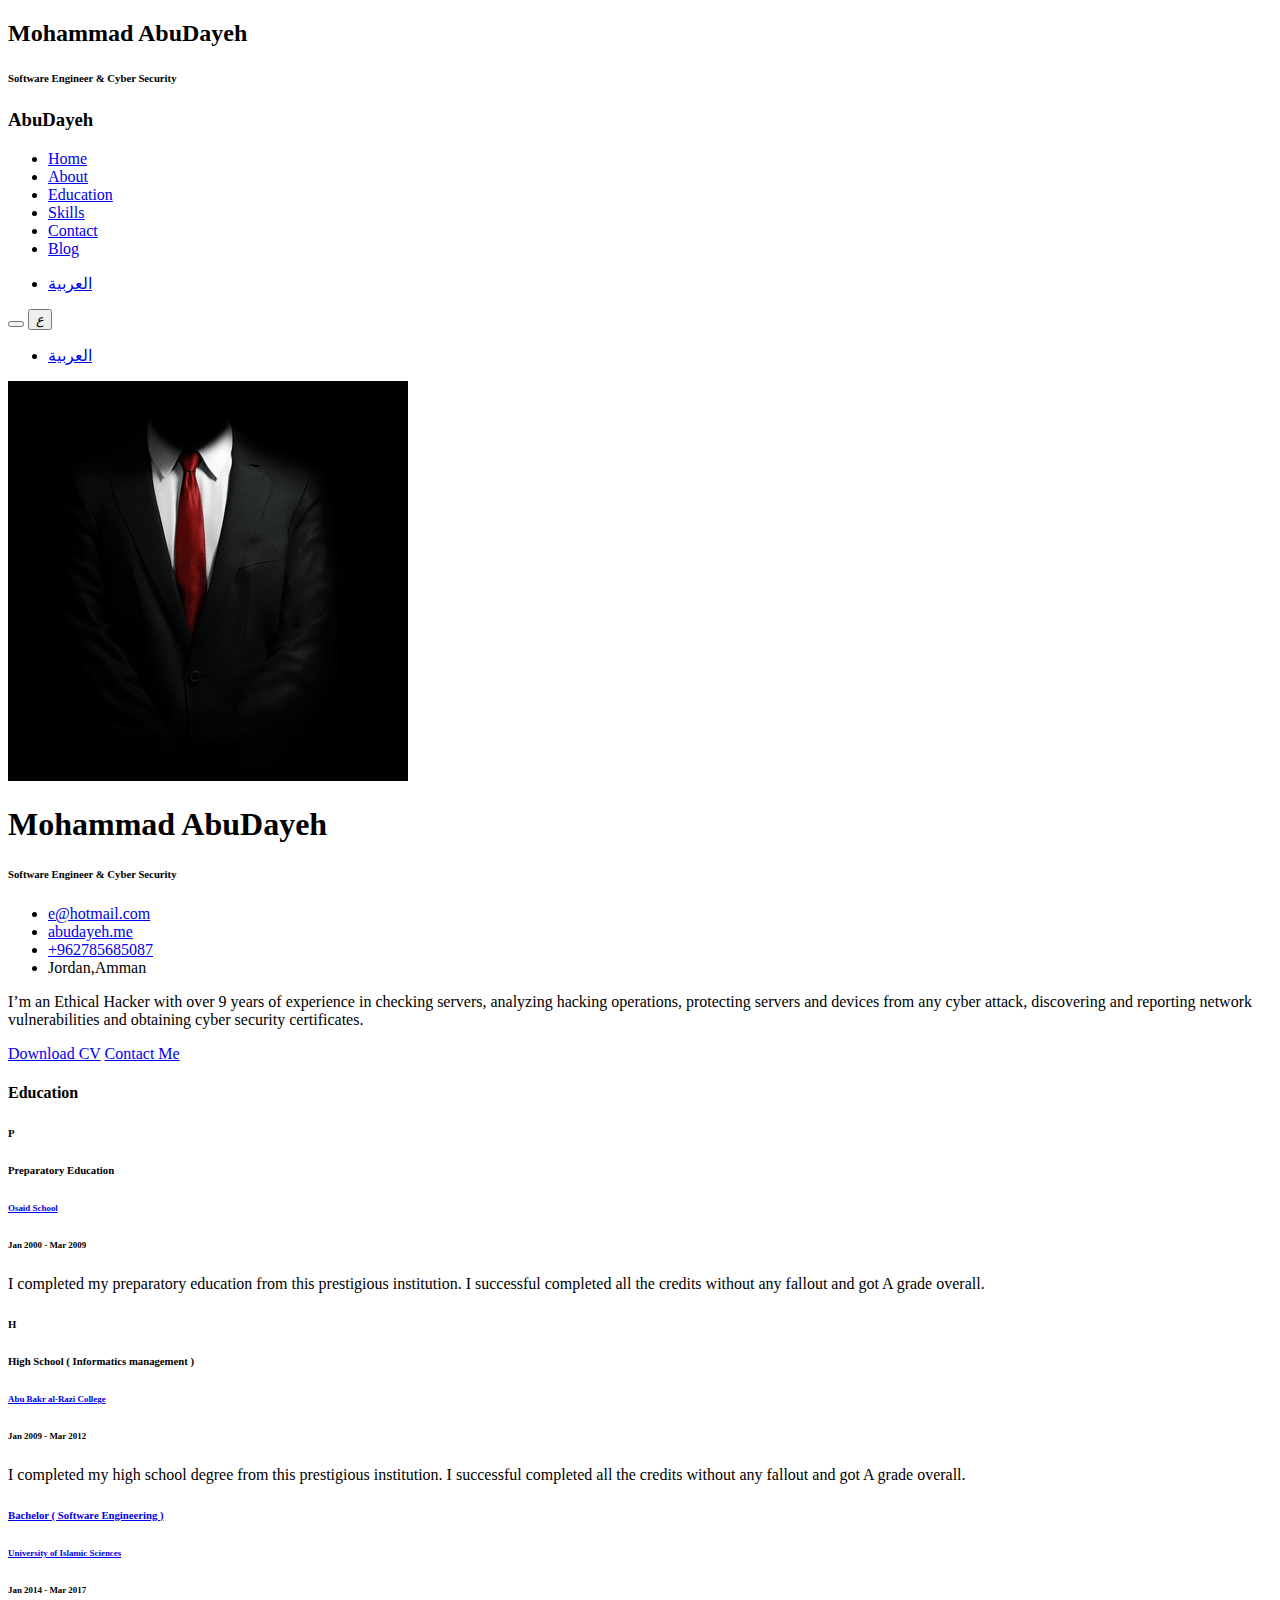
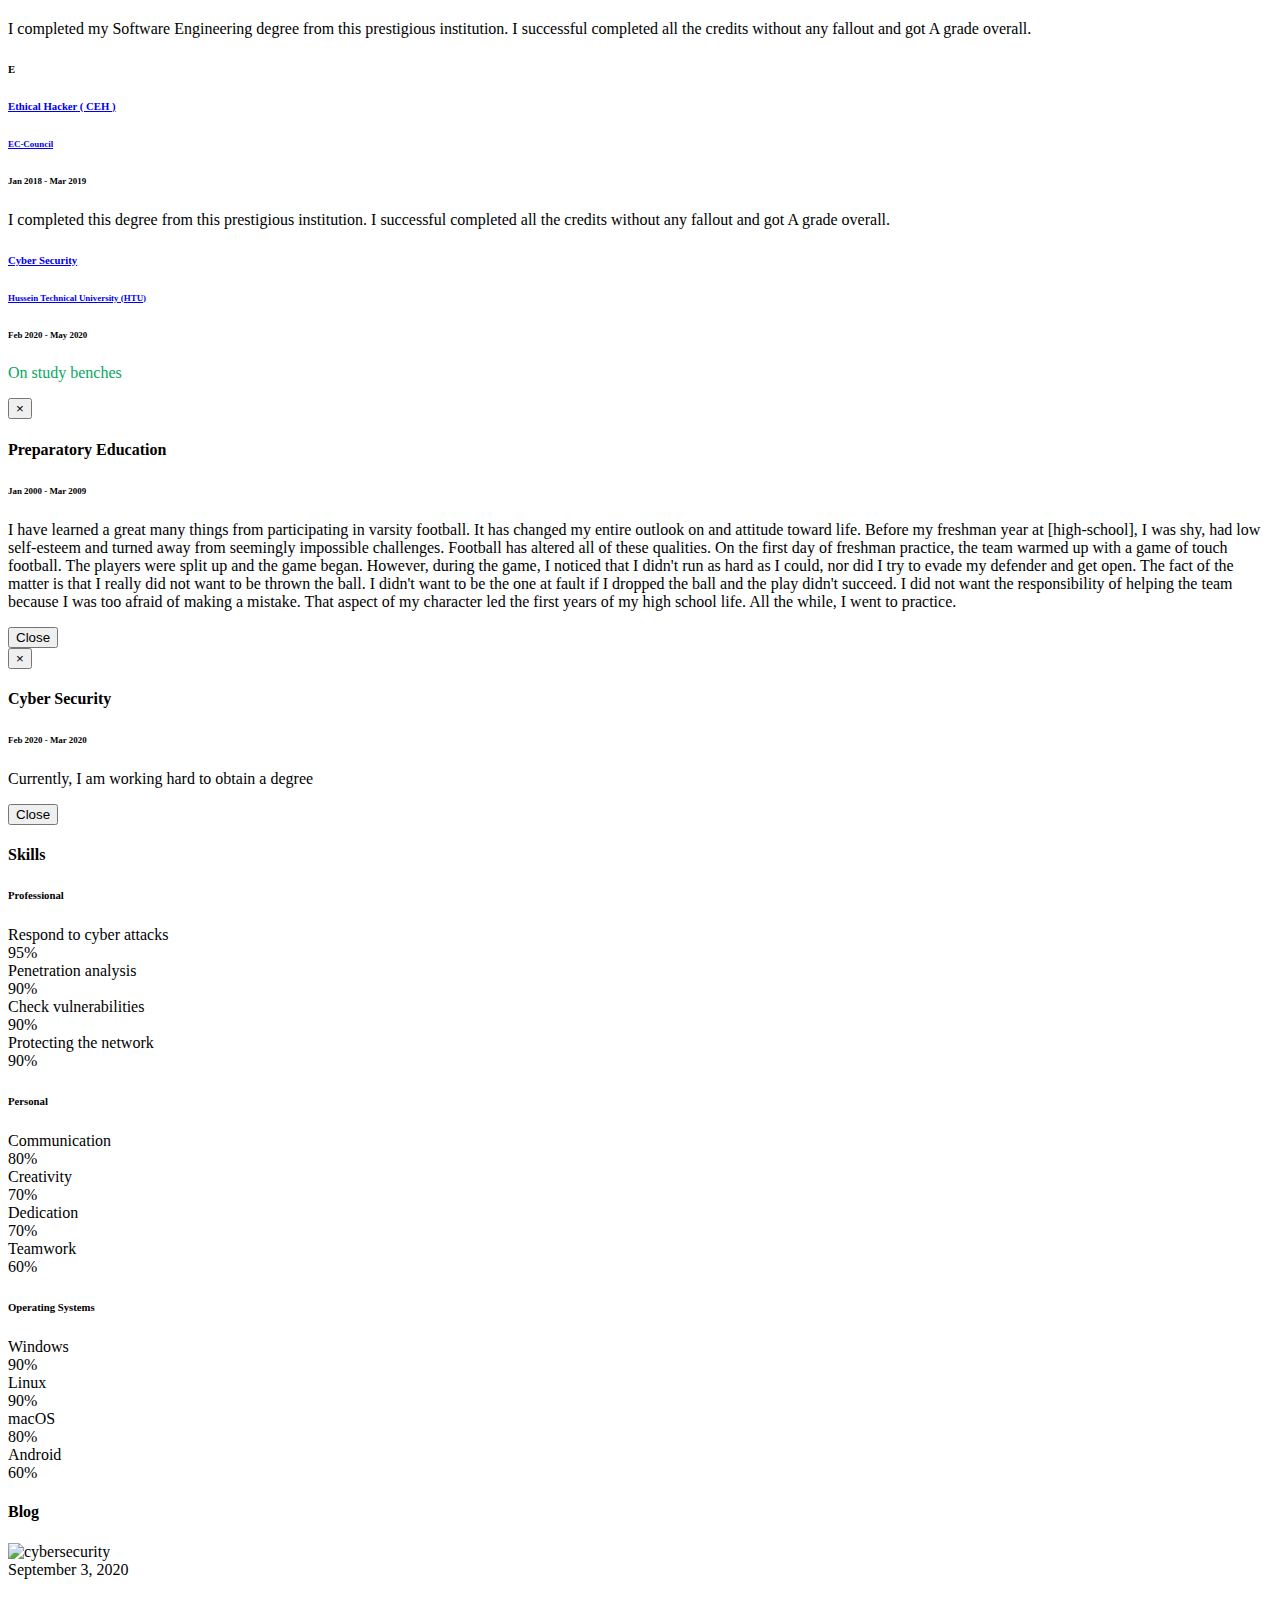
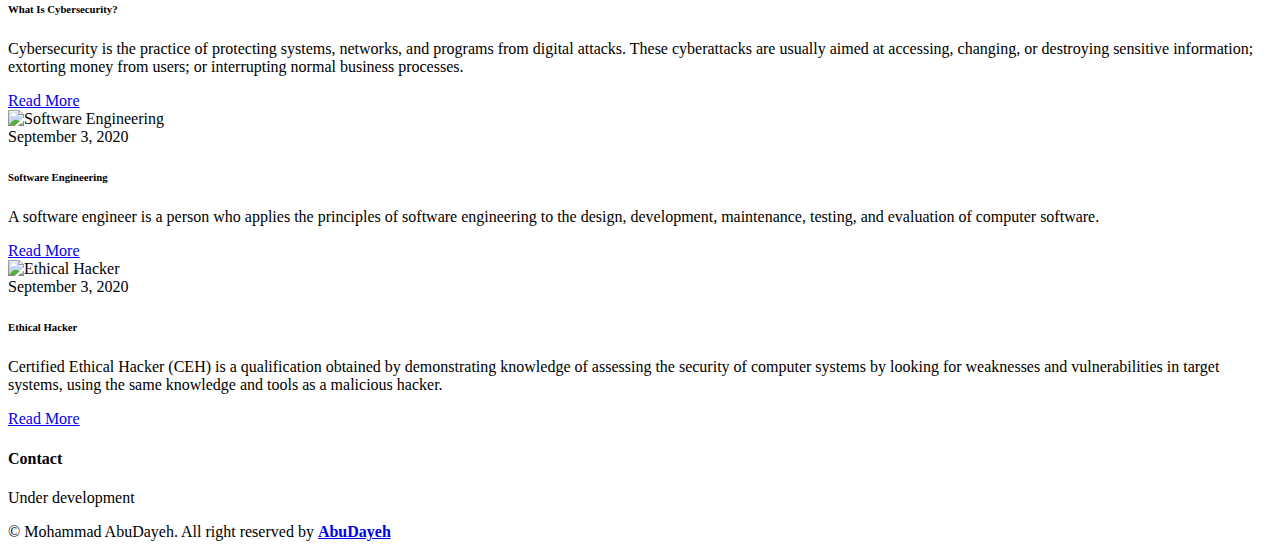
==== index.html @ 726a3031 "Update index.html" ====
<!DOCTYPE html>
<html lang="en">
<head>
    <meta charset="UTF-8">
    <meta http-equiv="X-UA-Compatible" content="IE=edge">
    <meta name="viewport" content="width=device-width, initial-scale=1, maximum-scale=1">
    <meta name="author" content="Mohammad AbuDayeh">
    <meta name="description" content="Mohammad AbuDayeh, Software engineer, security examiner in the field of information technology, and expert in examining servers and websites">
    <meta name="keywords" content="Cyber Security, Ethical Hacker,Programmer PHP, software engineer, Security checker,Mohammad AbuDayeh, AbuDayeh">
    <title>Mohammad AbuDayeh - CV</title>
    <link rel="icon" href="https://abudayeh.me/images/fav-icon.png">
    <link rel="apple-touch-icon" href="https://abudayeh.me/images/apple-touch-icon.png">
    <link rel="stylesheet" href="https://abudayeh.me/stylesheets/all.min.css">
    <link rel="stylesheet" href="https://abudayeh.me/stylesheets/bootstrap.min.css">
    <link rel="stylesheet" href="https://abudayeh.me/stylesheets/style.css">
</head>
<body>
    <div id="loading">
        <div id="loading-center">
            <div id="loading-center-absolute">
                <div class="box-holder animated bounceInDown">
                    <span class="load-box"><span class="box-inner"></span></span>
                </div>
                <div class="text-holder text-center">
                    <h2>Mohammad AbuDayeh</h2>
                    <h6>Software Engineer & Cyber Security</h6>
                </div>
            </div>
        </div>
    </div>
    <div class="single-background">
    	<div class="container">
	        <div class="row">
	            <div class="col-md-12">
    				<div id="Navbar-new">
					    <nav id="sidebar">
					        <div id="dismiss">
					            <i class="fas fa-arrow-left"></i>
					        </div>
					        <div class="sidebar-header">
					            <h3>AbuDayeh</h3>
					        </div>
					        <ul class="list-unstyled components">
					            <li class="active">
					                <a href="https://abudayeh.me" title="Home" data-toggle="collapse" aria-expanded="false">Home</a>
					            </li>
					            <li>
					                <a href="#about" title="About">About</a>
					            </li>
					            <li>
					                <a href="#education" title="Education">Education</a>
					            </li>
					            <li>
					                <a href="#skills" title="Skills">Skills</a>
					            </li>
					            <li>
					                <a href="#contact" title="Contact">Contact</a>
					            </li>
					            <li>
					                <a href="#blog" title="Blog">Blog</a>
					            </li>
					        </ul>
					        <ul class="list-unstyled CTAs">
					            <li>
					                <a href="#" class="article" title="العربية">العربية</a>
					            </li>
					        </ul>
					    </nav>
					    <nav class="navbar navbar-expand-lg navbar-light">
				            <div class="container" id="button-navbar">
				                <button type="button" id="sidebarCollapse" class="btn btn-info">
				                    <i class="fas fa-align-left"></i>
				                    <span></span>
				                </button>
				                <button class="btn btn-dark d-inline-block d-lg-none ml-auto" type="button">
				                    <i class="">ع</i>
				                </button>
				                <div class="collapse navbar-collapse">
				                    <ul class="nav navbar-nav ml-auto">
				                        <li class="nav-item">
				                            <a class="nav-link nav-linkNew" href="#" title="العربية"> العربية</a>
				                        </li>
				                    </ul>
				                </div>
				            </div>
						</nav>
					</div>
				</div>
			</div>
		</div>
	    <section id="home-page">
	        <div class="header-background section">
	            <div id="v-card-holder">
	                <div class="container">
	                    <div class="row">
	                        <div class="col-md-12 col-sm-12 col-xs-12">
	                            <div id="v-card" class="card">
	                                <div class="profile">
	                                    <img src="images/Mohammad_AbuDayeh.png" alt="Mohammad_AbuDayeh" class="img-responsive">
	                                    <div class="slant"></div>
	                                </div>
	                                <div class="card-content">
                                        <h1 class="My-Name">Mohammad AbuDayeh</h1>
                                        <h6 class="Specialization">Software Engineer & Cyber Security</h6>
	                                    <div class="General-Information">
	                                        <ul class="list-group list-group-flush">
	                                            <li class="list-group-item">
	                                                <span><i class="fas fa-envelope"></i></span>
	                                                <a href="mailto:e@hotmail.com" title="Yes, it is my e-mail. Why is it surprising?">e@hotmail.com</a>
	                                            </li>
	                                            <li class="list-group-item">
	                                                <span><i class="fas fa-globe-europe"></i></span>
	                                                <a href="https://abudayeh.me" title="My WebSite">abudayeh.me</a>
	                                            </li>
	                                            <li class="list-group-item">
	                                                <span><i class="fas fa-phone-volume"></i></span> 
	                                                <a href="tel:00962785685087" title="My Phone">+962785685087</a>
	                                            </li>
	                                            <li class="list-group-item">
	                                                <span><i class="fas fa-map-marker-alt"></i></span>
	                                                <span title="Place of residence">Jordan,Amman</span>
	                                            </li>
	                                        </ul>
	                                    </div>
	                                    <div class="Social-Media">
	                                    	<a href="https://facebook.com/xdayeh" title="FaceBook" class="fab fa-facebook-f" target="_blank"></a>
	                                    	<a href="https://twitter.com/xdayeh" title="Twitter" class="fab fa-twitter" target="_blank"></a>
	                                    	<a href="https://github.com/xdayeh" title="Github" class="fab fa-github" target="_blank"></a>
	                                    	<a href="https://jo.linkedin.com/in/abudayeh" title="Linkedin" class="fab fa-linkedin-in" target="_blank"></a>
	                                    </div>
	                                </div>
	                            </div>
	                        </div>
	                    </div>
	                </div>
	            </div>
	        </div>
	    </section>
	    <section id="about">
	        <div class="container">
	            <div class="row">
	                <div class="col-md-12">
	                    <div id="about-card" class="card">
	                        <p>
                                I’m an Ethical Hacker with over 9 years of experience in
                                checking servers, analyzing hacking operations, 
                                protecting servers and devices from any cyber attack, 
                                discovering and reporting network vulnerabilities and
                                obtaining cyber security certificates.
                            </p>
	                        <div id="about-btn">
	                            <div class="about-btn">
	                                <a href="https://abudayeh.me/Mohammad-AbuDayeh.pdf" title="Download My CV" target="_blank" class="btn waves-effect"><i class="fas fa-file-download"></i> Download CV</a>
	                                <a href="#contact" title="Contact Me" class="btn waves-effect" id="scrollDown"><i class="fas fa-envelope"></i> Contact Me</a>
	                            </div>
	                        </div>
	                    </div>
	                </div>
	            </div>
	        </div>
	    </section>

	    <section id="education">
	        <div class="container">
	            <div class="section-title">
	                <h4 class="text-center"><i class="title-icon fa fa-graduation-cap"></i> Education</h4>
	            </div>
	            <div id="timeline-education">
	                <div class="timeline-block">
	                    <div class="timeline-dot"><h6>P</h6></div>
	                    <div class="card timeline-content">
	                        <div class="card-content">
	                            <h6 class="timeline-title">Preparatory Education</h6>
	                            <div class="timeline-info">
	                                <h6>
	                                    <small>
	                                    <a href="http://e-daleel.gov.jo/record/tJaM77Jpd4p5VVfow_btlfUSNxTWSmMELagtSMODZfs%3D/%D8%A3%D8%B3%D9%8A%D8%AF+%D8%A8%D9%86+%D8%AD%D8%B6%D9%8A%D8%B1+%D8%A7%D9%84%D8%A7%D8%B3%D8%A7%D8%B3%D9%8A%D8%A9+%D8%A7%D9%84%D8%AB%D8%A7%D9%86%D9%8A%D8%A9+%D9%84%D9%84%D8%A8%D9%86%D9%8A%D9%86" title="Asid Bin Hadhir School" target="_blank">Osaid School</a></small>
	                                </h6>
	                                <h6>
	                                    <small>Jan 2000 - Mar 2009</small>
	                                </h6>
	                            </div>
	                            <p>
	                                I completed my preparatory education from this prestigious institution.
	                                I successful completed all the credits without any fallout and got A grade overall.
	                            </p>
	                            <a href="#" title="Osaid School" class="modal-dot" data-toggle="modal" data-target="#myModal-1">
	                                <i class="fa fa-ellipsis-h" aria-hidden="true"></i>
	                            </a>
	                        </div>
	                    </div>
	                </div>
	                <div class="timeline-block">
	                    <!-- DOT -->
	                    <div class="timeline-dot"><h6>H</h6></div>
	                    <div class="card timeline-content">
	                        <div class="card-content">
	                            <h6 class="timeline-title">High School ( Informatics management )</h6>
	                            <div class="timeline-info">
	                                <h6>
	                                    <small><a href="http://e-daleel.gov.jo/search/get-record?id=YrckBOY-y-4Avn6YOEBPjBvqqnulOOLD8yvjCBOIV7Q%3D" title="Abu Bakr al-Razi College" target="_blank">Abu Bakr al-Razi College</a></small>
	                                </h6>
	                                <h6>
	                                    <small>Jan 2009 - Mar 2012</small>
	                                </h6>
	                            </div>
	                            <p>
	                                I completed my high school degree from this prestigious institution.
	                                I successful completed all the credits without any fallout and got A grade overall.
	                            </p>
	                        </div>
	                    </div>
	                </div>
	                <div class="timeline-block">
	                    <div class="timeline-dot"><i class="fa fa-graduation-cap"></i></div>
	                    <div class="card timeline-content">
	                        <div class="card-content">
	                            <h6 class="timeline-title timelineNew">
	                            	<a href="#" title="Software Engineering" target="_blank">Bachelor ( Software Engineering )</a>
	                            </h6>
	                            <div class="timeline-info">
	                                <h6>
	                                	<small><a href="https://www.wise.edu.jo" title="University of Islamic Sciences" target="_blank">University of Islamic Sciences</a></small>
	                                </h6>
	                                <h6>
	                                    <small>Jan 2014 - Mar 2017</small>
	                                </h6>
	                            </div>
	                            <p>
	                                I completed my Software Engineering degree from this prestigious institution.
	                                I successful completed all the credits without any fallout and got A grade overall.
	                            </p>

	                        </div>
	                    </div>
	                </div>
	                <div class="timeline-block">
	                    <div class="timeline-dot"><h6>E</h6></div>
	                    <div class="card timeline-content">
	                        <div class="card-content">
	                            <h6 class="timeline-title timelineNew">
	                            	<a href="#" title="Ethical Hacker" target="_blank">Ethical Hacker ( CEH )</a>
	                        	</h6>
	                            <div class="timeline-info">
	                                <h6>
	                                    <small><a href="https://eccouncil.org" title="Certified Ethical Hacker" target="_blank">EC-Council</a></small>
	                                </h6>
	                                <h6>
	                                    <small>Jan 2018 - Mar 2019</small>
	                                </h6>
	                            </div>
	                            <p>
	                                I completed this degree from this prestigious institution.
	                                I successful completed all the credits without any fallout and got A grade overall.
	                            </p>

	                        </div>
	                    </div>
	                </div>
	                <div class="timeline-block">
	                    <div class="timeline-dot"><i class="fa fa-globe"></i></div>
	                    <div class="card timeline-content">
	                        <div class="card-content">
	                            <h6 class="timeline-title timelineNew">
	                            <a href="#" title="Cyber Security" target="_blank">Cyber Security</a></h6>
	                            <div class="timeline-info">
	                                <h6>
	                                    <small><a href="http://htu.edu.jo" title="Hussein Technical University" target="_blank">Hussein Technical University (HTU)</a></small>
	                                </h6>
	                                <h6>
	                                    <small>Feb 2020 - May 2020</small>
	                                </h6>
	                            </div>
	                            <p>
	                                <span style="color: #06A763;">On study benches</span>
	                            </p>
	                            <a href="#" title="Hussein Technical University (HTU)" class="modal-dot" data-toggle="modal" data-target="#myModal-2">
	                                <i class="fa fa-ellipsis-h" aria-hidden="true"></i>
	                            </a>
	                        </div>
	                    </div>
	                </div>
	            </div>
	        </div>
	        <!--Preparatory Education-->
		    <div id="myModal-1" class="modal fade">
		        <div class="modal-dialog modal-lg" role="document">
		            <div class="modal-content">
		                <div class="modal-header modal-headerNew text-center">
		                    <button type="button" class="close" data-dismiss="modal" aria-label="Close"><span aria-hidden="true">&times;</span></button>
		                    <h4 class="modal-title" id="myModalLabel-1">Preparatory Education</h4>
		                    <h6>
		                        <small>Jan 2000 - Mar 2009</small>
		                    </h6>
		                </div>
		                <div class="modal-body">
		                    <p>
		                        I have learned a great many things from participating in varsity football.
		                        It has changed my entire outlook on and attitude toward life. Before my
		                        freshman year at [high-school], I was shy, had low self-esteem and turned
		                        away from seemingly impossible challenges. Football has altered all of these
		                        qualities. On the first day of freshman practice, the team warmed up with a
		                        game of touch football. The players were split up and the game began. However,
		                        during the game, I noticed that I didn't run as hard as I could, nor did I try
		                        to evade my defender and get open. The fact of the matter is that I really did
		                        not want to be thrown the ball. I didn't want to be the one at fault if I dropped
		                        the ball and the play didn't succeed. I did not want the responsibility of helping
		                        the team because I was too afraid of making a mistake. That aspect of my character
		                        led the first years of my high school life. All the while, I went to practice.
		                    </p>
		                </div>
		                <button type="button" class="btn btn-default" data-dismiss="modal">Close</button>
		            </div>
		        </div>
		    </div>
		    <!--Cyber Security-->
		    <div id="myModal-2" class="modal fade">
		        <div class="modal-dialog modal-lg" role="document">
		            <div class="modal-content">
		                <div class="modal-header modal-headerNew text-center">
		                    <button type="button" class="close" data-dismiss="modal" aria-label="Close"><span aria-hidden="true">&times;</span></button>
		                    <h4 class="modal-title" id="myModalLabel-2">Cyber Security</h4>
		                    <h6>
		                        <small>Feb 2020 - Mar 2020</small>
		                    </h6>
		                </div>
		                <div class="modal-body">
		                    <p>
		                       Currently, I am working hard to obtain a degree
		                    </p>
		                </div>
		                <button type="button" class="btn btn-default" data-dismiss="modal">Close</button>
		            </div>
		        </div>
		    </div>
	    </section>

	    <section id="skills" class="section">
	        <div class="container">
	            <div class="section-title">
	                <h4 class="text-center"><i class="title-icon fas fa-sliders-h"></i> Skills</h4>
	            </div>
	            <div class="row">
	                <div class="col-md-12 col-sm-12 col-xs-12">
	                    <div id="skills-card" class="card">
	                        <div class="card-content">
	                            <div class="row">
	                                <div class="col-md-4 col-sm-12 col-xs-12">
	                                    <div class="skills-title">
	                                        <h6 class="text-center">Professional</h6>
	                                    </div>
	                                    <div class="skillbar" data-percent="95%">
	                                        <div class="skillbar-title"><span>Respond to cyber attacks</span></div>
	                                        <div class="skillbar-bar"></div>
	                                        <div class="skill-bar-percent">95%</div>
	                                    </div>
	                                    <div class="skillbar" data-percent="90%">
	                                        <div class="skillbar-title"><span>Penetration analysis</span></div>
	                                        <div class="skillbar-bar"></div>
	                                        <div class="skill-bar-percent">90%</div>
	                                    </div>
	                                    <div class="skillbar" data-percent="90%">
	                                        <div class="skillbar-title"><span>Check vulnerabilities</span></div>
	                                        <div class="skillbar-bar"></div>
	                                        <div class="skill-bar-percent">90%</div>
	                                    </div>
	                                    <div class="skillbar" data-percent="90%">
	                                        <div class="skillbar-title"><span>Protecting the network </span></div>
	                                        <div class="skillbar-bar"></div>
	                                        <div class="skill-bar-percent">90%</div>
	                                    </div>
	                                </div>
	                                <div class="col-md-4 col-sm-12 col-xs-12">
	                                    <div class="skills-title">
	                                        <h6 class="text-center">Personal</h6>
	                                    </div>
	                                    <div class="skillbar" data-percent="80%">
	                                        <div class="skillbar-title"><span>Communication</span></div>
	                                        <div class="skillbar-bar"></div>
	                                        <div class="skill-bar-percent">80%</div>
	                                    </div>
	                                    <div class="skillbar" data-percent="70%">
	                                        <div class="skillbar-title"><span>Creativity</span></div>
	                                        <div class="skillbar-bar"></div>
	                                        <div class="skill-bar-percent">70%</div>
	                                    </div>
	                                    <div class="skillbar" data-percent="70%">
	                                        <div class="skillbar-title"><span>Dedication</span></div>
	                                        <div class="skillbar-bar"></div>
	                                        <div class="skill-bar-percent">70%</div>
	                                    </div>
	                                    	<div class="skillbar" data-percent="60%">
	                                        <div class="skillbar-title"><span>Teamwork</span></div>
	                                        <div class="skillbar-bar"></div>
	                                        <div class="skill-bar-percent">60%</div>
	                                    </div>
	                                </div>
	                                <div class="col-md-4 col-sm-12 col-xs-12">
	                                    <div class="skills-title">
	                                        <h6 class="text-center">Operating Systems</h6>
	                                    </div>
	                                    <div class="skillbar" data-percent="90%">
	                                        <div class="skillbar-title"><span>Windows</span></div>
	                                        <div class="skillbar-bar"></div>
	                                        <div class="skill-bar-percent">90%</div>
	                                    </div>
	                                    <div class="skillbar" data-percent="90%">
	                                        <div class="skillbar-title"><span>Linux</span></div>
	                                        <div class="skillbar-bar"></div>
	                                        <div class="skill-bar-percent">90%</div>
	                                    </div>
	                                    <div class="skillbar" data-percent="80%">
	                                        <div class="skillbar-title"><span>macOS</span></div>
	                                        <div class="skillbar-bar"></div>
	                                        <div class="skill-bar-percent">80%</div>
	                                    </div>
	                                    	<div class="skillbar" data-percent="60%">
	                                        <div class="skillbar-title"><span>Android</span></div>
	                                        <div class="skillbar-bar"></div>
	                                        <div class="skill-bar-percent">60%</div>
	                                    </div>
	                            
	                                    
	                                </div>
	                            </div>
	                        </div>
	                    </div>
	                </div>
	            </div>
	        </div>
	    </section>
		<section id="blog" class="section">
			<div class="container">
				<div class="section-title">
					<h4 class="text-center"><i class="fas fa-pencil-alt"></i> Blog</h4>
				</div>
				<div id="blog-card" class="row">
			        <div class="col-md-12 col-sm-12">
			            <div class="card">
					        <div class="blog odd">
								<div class="image">
									<img alt="cybersecurity" src="https://abudayeh.me/blog/images/CyberSecurity.png"/>
								<div class="image-overlay">
									<div class="comments">
										September 3, 2020
									</div>
								</div>
								</div>
								<div class="content">
									<h6>What Is Cybersecurity?</h6>
									<p>
										Cybersecurity is the practice of protecting systems, networks, and programs from digital attacks. These cyberattacks are usually aimed at accessing, changing, or destroying sensitive information; extorting money from users; or interrupting normal business processes.
									</p>
									<a href="https://abudayeh.me/blog/cybersecurity.html" title="What Is Cybersecurity?">Read More</a>
								</div>
							</div>
			                <div class="blog even">
			                    <div class="image">
			                        <img alt="Software Engineering" src="https://abudayeh.me/blog/images/Software_Engineering.png"/>
			                        <div class="image-overlay">
										<div class="comments">
											September 3, 2020
										</div>
									</div>
			                    </div>
			                    <div class="content">
			                        <h6>Software Engineering</h6>
			                        <p>
										A software engineer is a person who applies the principles of software engineering to the design, development, maintenance, testing, and evaluation of computer software.
			                        </p>
			                        <a href="https://abudayeh.me/blog/Software_Engineering.html">Read More</a>
			                    </div>
			                </div>
			                <div class="blog odd">
			                    <div class="image">
			                        <img alt="Ethical Hacker" src="https://abudayeh.me/blog/images/Ethical_Hacker.png"/>
			                        <div class="image-overlay">
										<div class="comments">
											September 3, 2020
										</div>
									</div>
			                    </div>
			                    <div class="content">
			                        <h6>Ethical Hacker</h6>
			                        <p>
			                        	Certified Ethical Hacker (CEH) is a qualification obtained by demonstrating knowledge of assessing the security of computer systems by looking for weaknesses and vulnerabilities in target systems, using the same knowledge and tools as a malicious hacker.
			                        </p>
			                        <a href="https://abudayeh.me/blog/Ethical_Hacker.html" title="Ethical Hacker" >Read More</a>
			                    </div>
			                </div>
			            </div>
			        </div>
			    </div>
			</div>
		</section>
	    <section id="contact" class="section">
	        <div class="container">
	            <div class="section-title">
	                <h4 class="text-center"><i class="title-icon fa fa-envelope"></i> Contact</h4>
	            </div>
	            <div class="row">
	                <div id="contact-card" class="col-md-12">
	                    <div class="card">
		                    <div class="card-content text-center">
	                            <form id="contact-form" name="form">
	                            	<span>Under development</span>
	                            </form>
		                    </div>
	                	</div>
	            	</div>
	        	</div>
	        </div>
	    </section>
	    <footer>
	        <div class="container">
	            <p class="text-center">
	                © Mohammad AbuDayeh. All right reserved by
	                <a href="http://abudayeh.me" title="Mohammad AbuDayeh" target="_blank">
	                    <strong>AbuDayeh</strong>
	                </a>
	            </p>
	        </div>
	    </footer>
    </div>
    <div id="scroll-top"><div id="scrollup"><i class="fa fa-angle-up"></i></div></div>
    <div class="overlay"></div>
    <script src="https://abudayeh.me/javascript/jquery-2.1.3.min.js"></script>
    <script src="https://abudayeh.me/javascript/bootstrap.min.js"></script>
    <script src="https://abudayeh.me/javascript/scrollreveal.min.js"></script>
    <!-- jQuery Custom Scroller CDN -->
    <script src="https://cdnjs.cloudflare.com/ajax/libs/malihu-custom-scrollbar-plugin/3.1.5/jquery.mCustomScrollbar.concat.min.js"></script>
    <script src="https://abudayeh.me/javascript/custom.js"></script>
	<!-- Global site tag (gtag.js) - Google Analytics -->
	<script async src="https://www.googletagmanager.com/gtag/js?id=UA-160608774-1"></script>
	<script>
		window.dataLayer = window.dataLayer || [];
		function gtag(){dataLayer.push(arguments);}
		gtag('js', new Date());

		gtag('config', 'UA-160608774-1');
	</script>
</body>
</html>
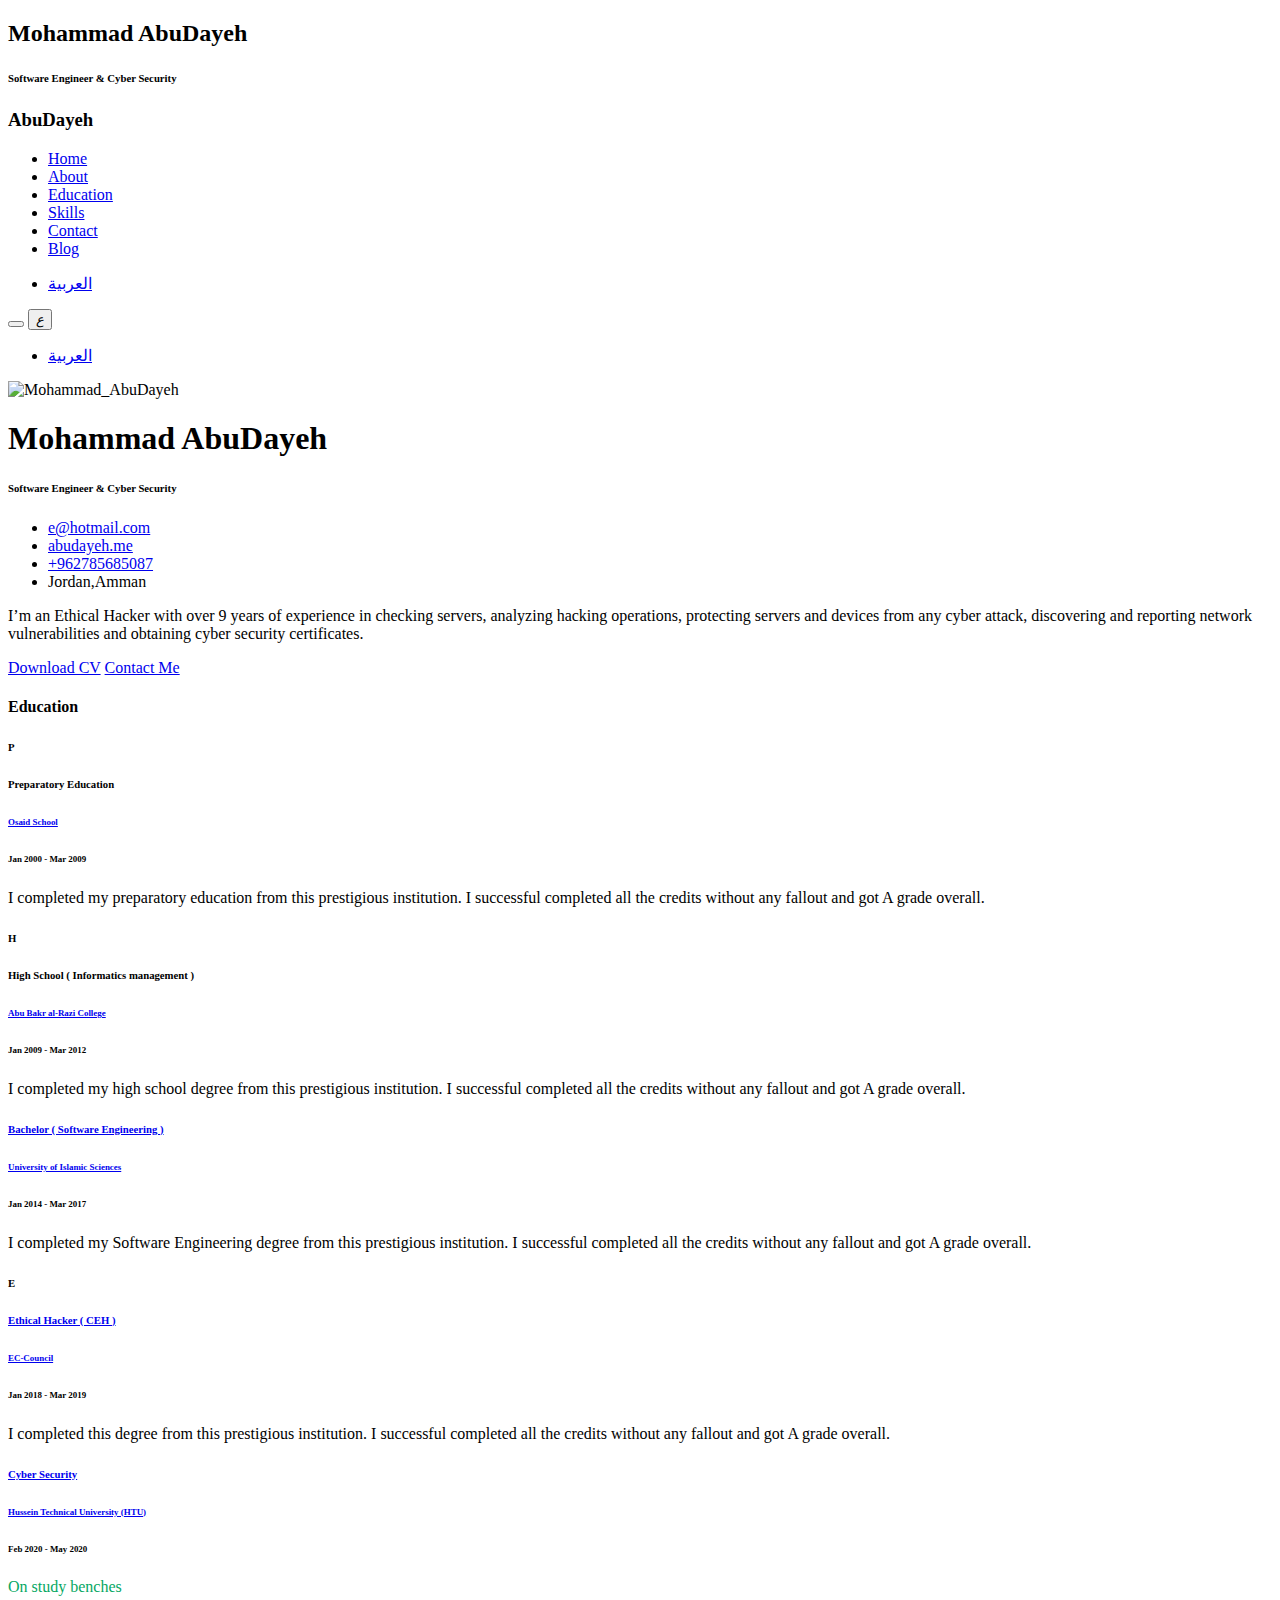
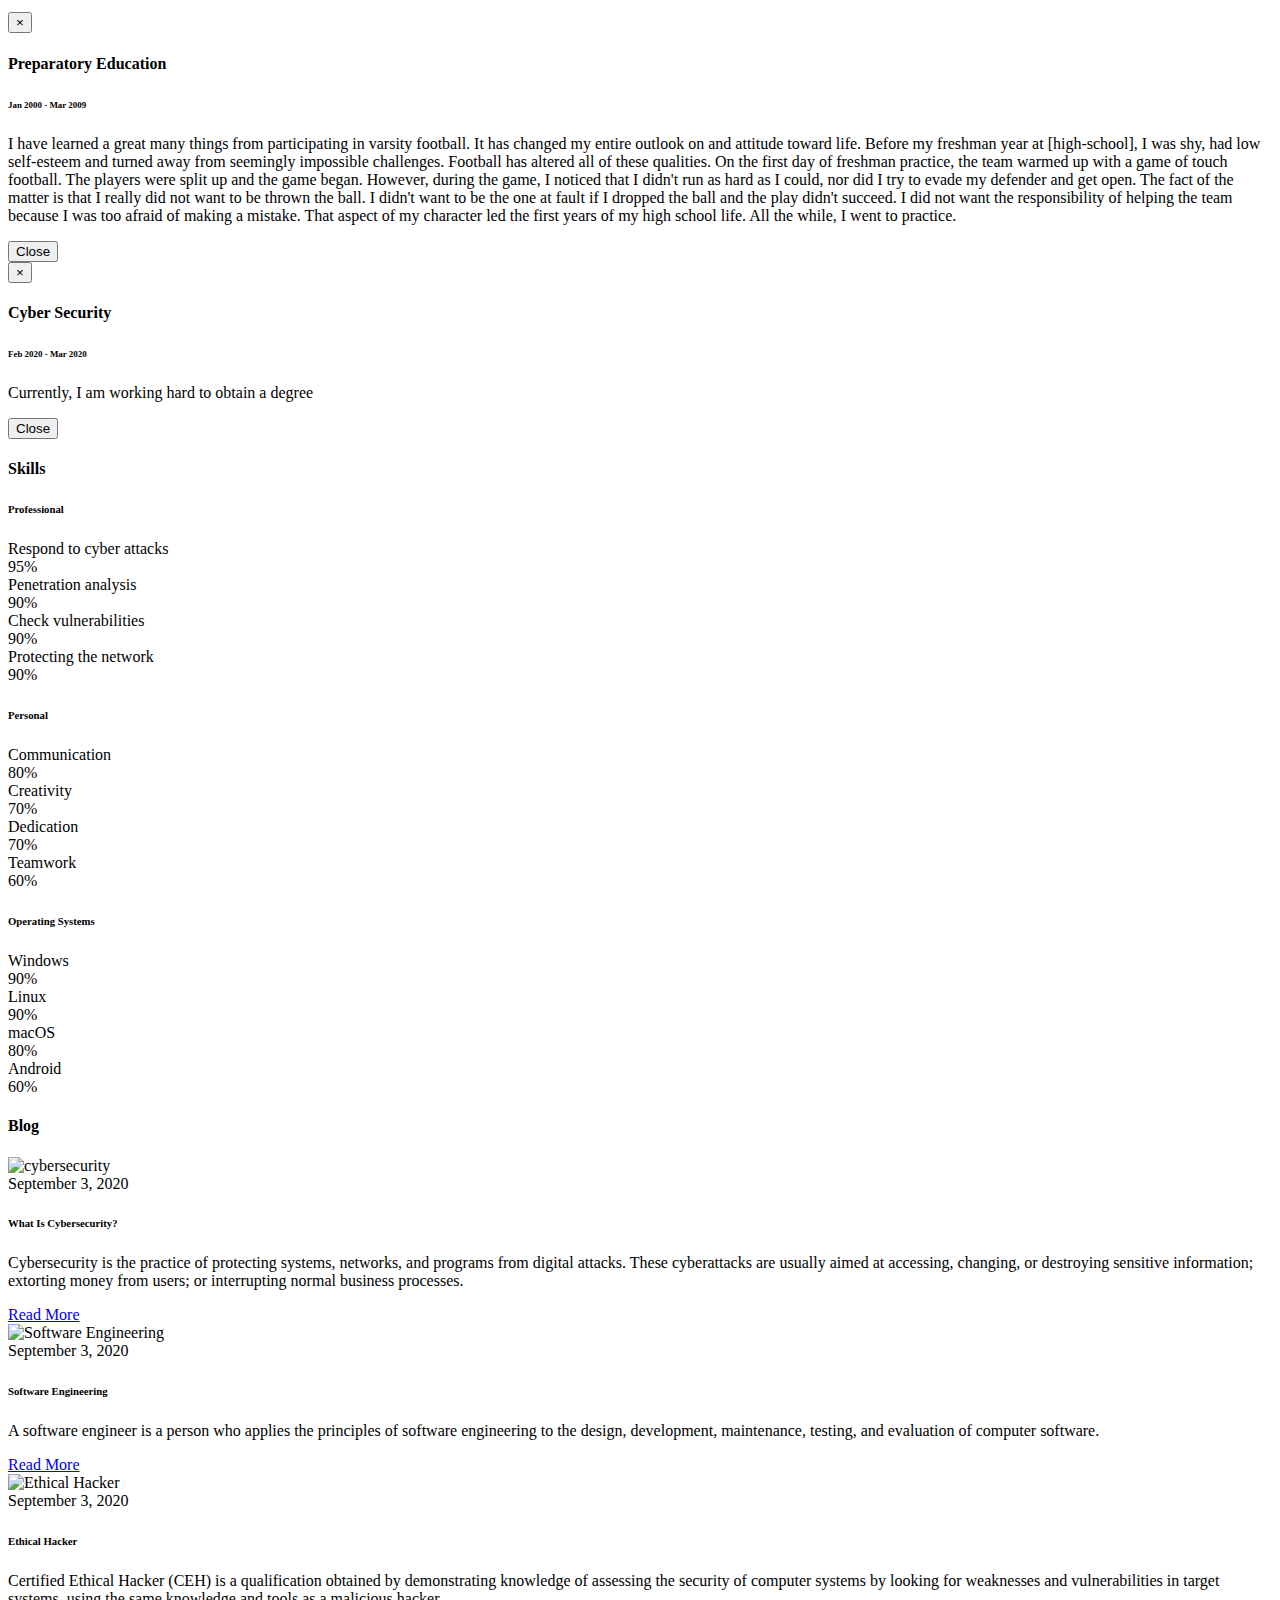
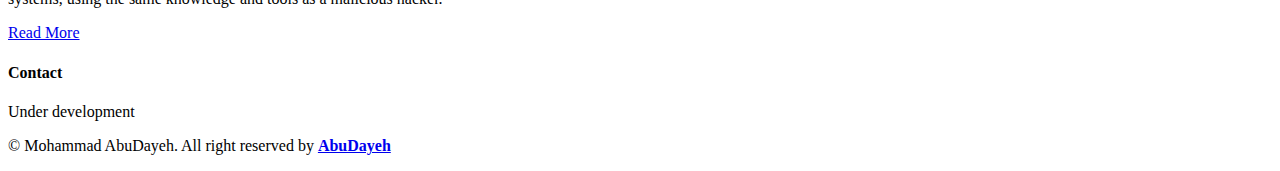
==== commit bb8eb599: "Update index.html" ====
--- a/index.html
+++ b/index.html
@@ -8,6 +8,12 @@
     <meta name="description" content="Mohammad AbuDayeh, Software engineer, security examiner in the field of information technology, and expert in examining servers and websites">
     <meta name="keywords" content="Cyber Security, Ethical Hacker,Programmer PHP, software engineer, Security checker,Mohammad AbuDayeh, AbuDayeh">
     <title>Mohammad AbuDayeh - CV</title>
+    <meta property="og:title" content="Mohammad AbuDayeh - CV" />
+    <meta property="og:url" content="https://abudayeh.me" />
+    <meta property="og:description" content="Software engineer, expert in cybersecurity, security check.">
+    <meta property="og:image" content="https://abudayeh.me/images/Mohammad_AbuDayeh.png">
+    <meta property="og:type" content="website" />
+    <meta property="og:locale" content="en_US" />
     <link rel="icon" href="https://abudayeh.me/images/fav-icon.png">
     <link rel="apple-touch-icon" href="https://abudayeh.me/images/apple-touch-icon.png">
     <link rel="stylesheet" href="https://abudayeh.me/stylesheets/all.min.css">
@@ -96,7 +102,7 @@
 	                        <div class="col-md-12 col-sm-12 col-xs-12">
 	                            <div id="v-card" class="card">
 	                                <div class="profile">
-	                                    <img src="images/Mohammad_AbuDayeh.png" alt="Mohammad_AbuDayeh" class="img-responsive">
+	                                    <img src="https://abudayeh.me/images/Mohammad_AbuDayeh.png" alt="Mohammad_AbuDayeh" class="img-responsive">
 	                                    <div class="slant"></div>
 	                                </div>
 	                                <div class="card-content">
@@ -451,7 +457,7 @@
 									<p>
 										Cybersecurity is the practice of protecting systems, networks, and programs from digital attacks. These cyberattacks are usually aimed at accessing, changing, or destroying sensitive information; extorting money from users; or interrupting normal business processes.
 									</p>
-									<a href="https://abudayeh.me/blog/cybersecurity.html" title="What Is Cybersecurity?">Read More</a>
+									<a href="https://abudayeh.me/blog/CyberSecurity.html" title="What Is Cybersecurity?">Read More</a>
 								</div>
 							</div>
 			                <div class="blog even">
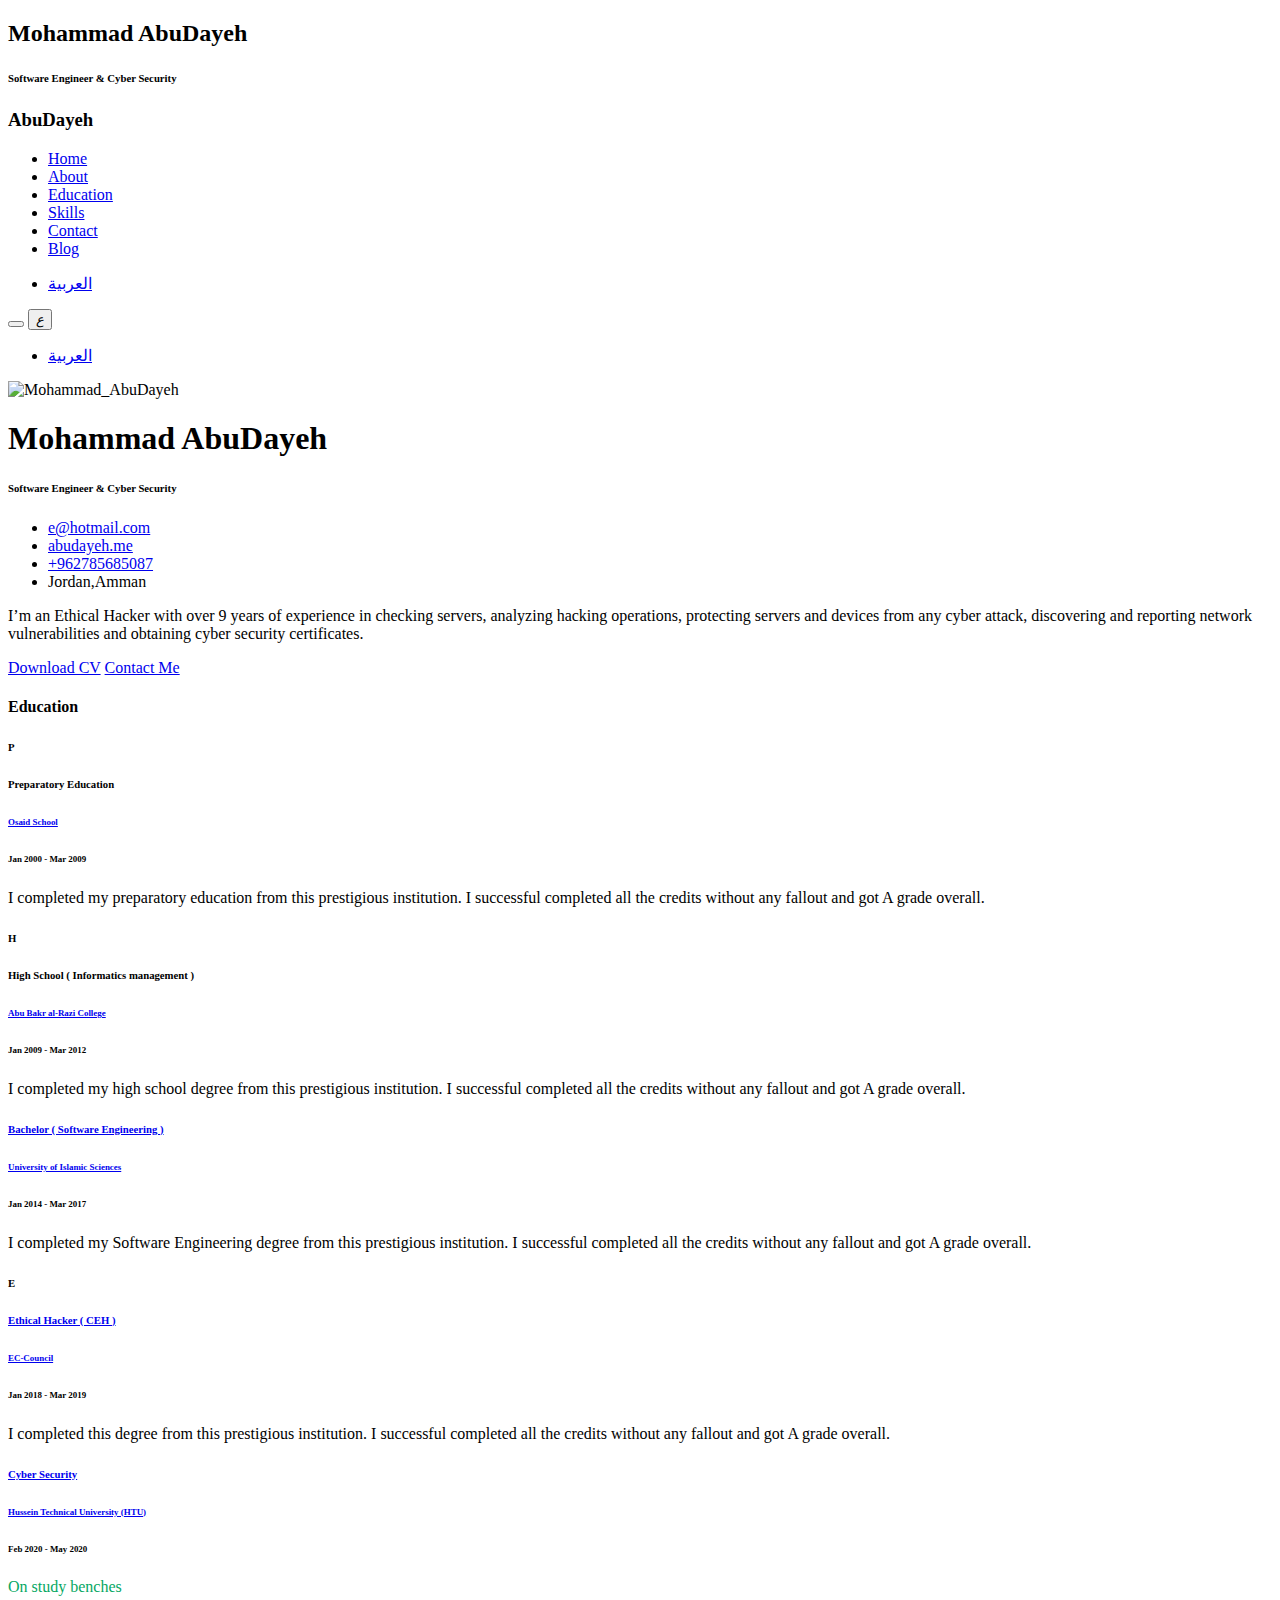
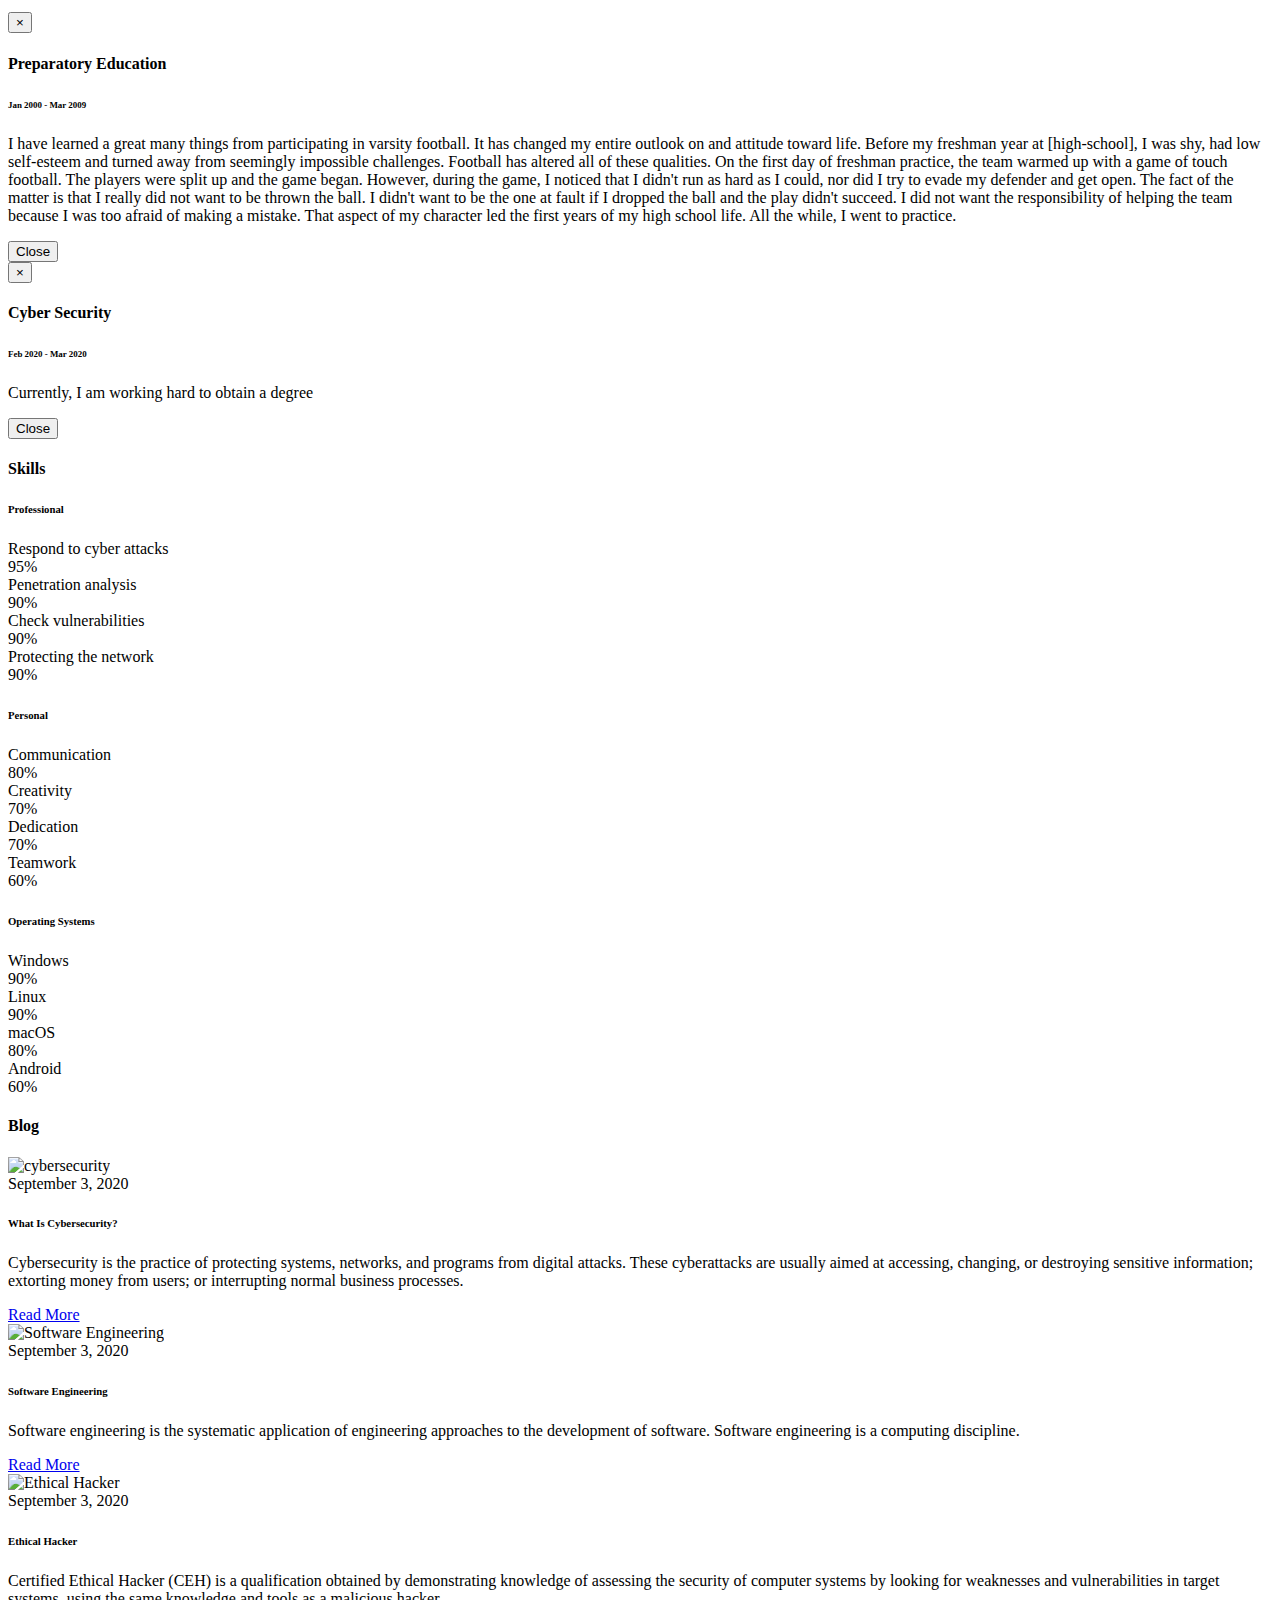
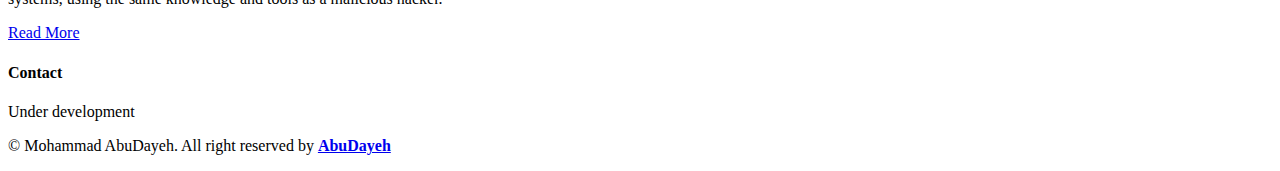
==== commit 241e0734: "Update index.html" ====
--- a/index.html
+++ b/index.html
@@ -455,9 +455,9 @@
 								<div class="content">
 									<h6>What Is Cybersecurity?</h6>
 									<p>
-										Cybersecurity is the practice of protecting systems, networks, and programs from digital attacks. These cyberattacks are usually aimed at accessing, changing, or destroying sensitive information; extorting money from users; or interrupting normal business processes.
+									Cybersecurity is the practice of protecting systems, networks, and programs from digital attacks. These cyberattacks are usually aimed at accessing, changing, or destroying sensitive information; extorting money from users; or interrupting normal business processes.
 									</p>
-									<a href="https://abudayeh.me/blog/CyberSecurity.html" title="What Is Cybersecurity?">Read More</a>
+									<a href="https://abudayeh.me/blog/cybersecurity" title="What Is Cybersecurity?">Read More</a>
 								</div>
 							</div>
 			                <div class="blog even">
@@ -472,9 +472,9 @@
 			                    <div class="content">
 			                        <h6>Software Engineering</h6>
 			                        <p>
-										A software engineer is a person who applies the principles of software engineering to the design, development, maintenance, testing, and evaluation of computer software.
+						Software engineering is the systematic application of engineering approaches to the development of software. Software engineering is a computing discipline.
 			                        </p>
-			                        <a href="https://abudayeh.me/blog/Software_Engineering.html">Read More</a>
+			                        <a href="https://abudayeh.me/blog/software_engineering">Read More</a>
 			                    </div>
 			                </div>
 			                <div class="blog odd">
@@ -491,7 +491,7 @@
 			                        <p>
 			                        	Certified Ethical Hacker (CEH) is a qualification obtained by demonstrating knowledge of assessing the security of computer systems by looking for weaknesses and vulnerabilities in target systems, using the same knowledge and tools as a malicious hacker.
 			                        </p>
-			                        <a href="https://abudayeh.me/blog/Ethical_Hacker.html" title="Ethical Hacker" >Read More</a>
+			                        <a href="https://abudayeh.me/blog/ethical_hacker" title="Ethical Hacker" >Read More</a>
 			                    </div>
 			                </div>
 			            </div>
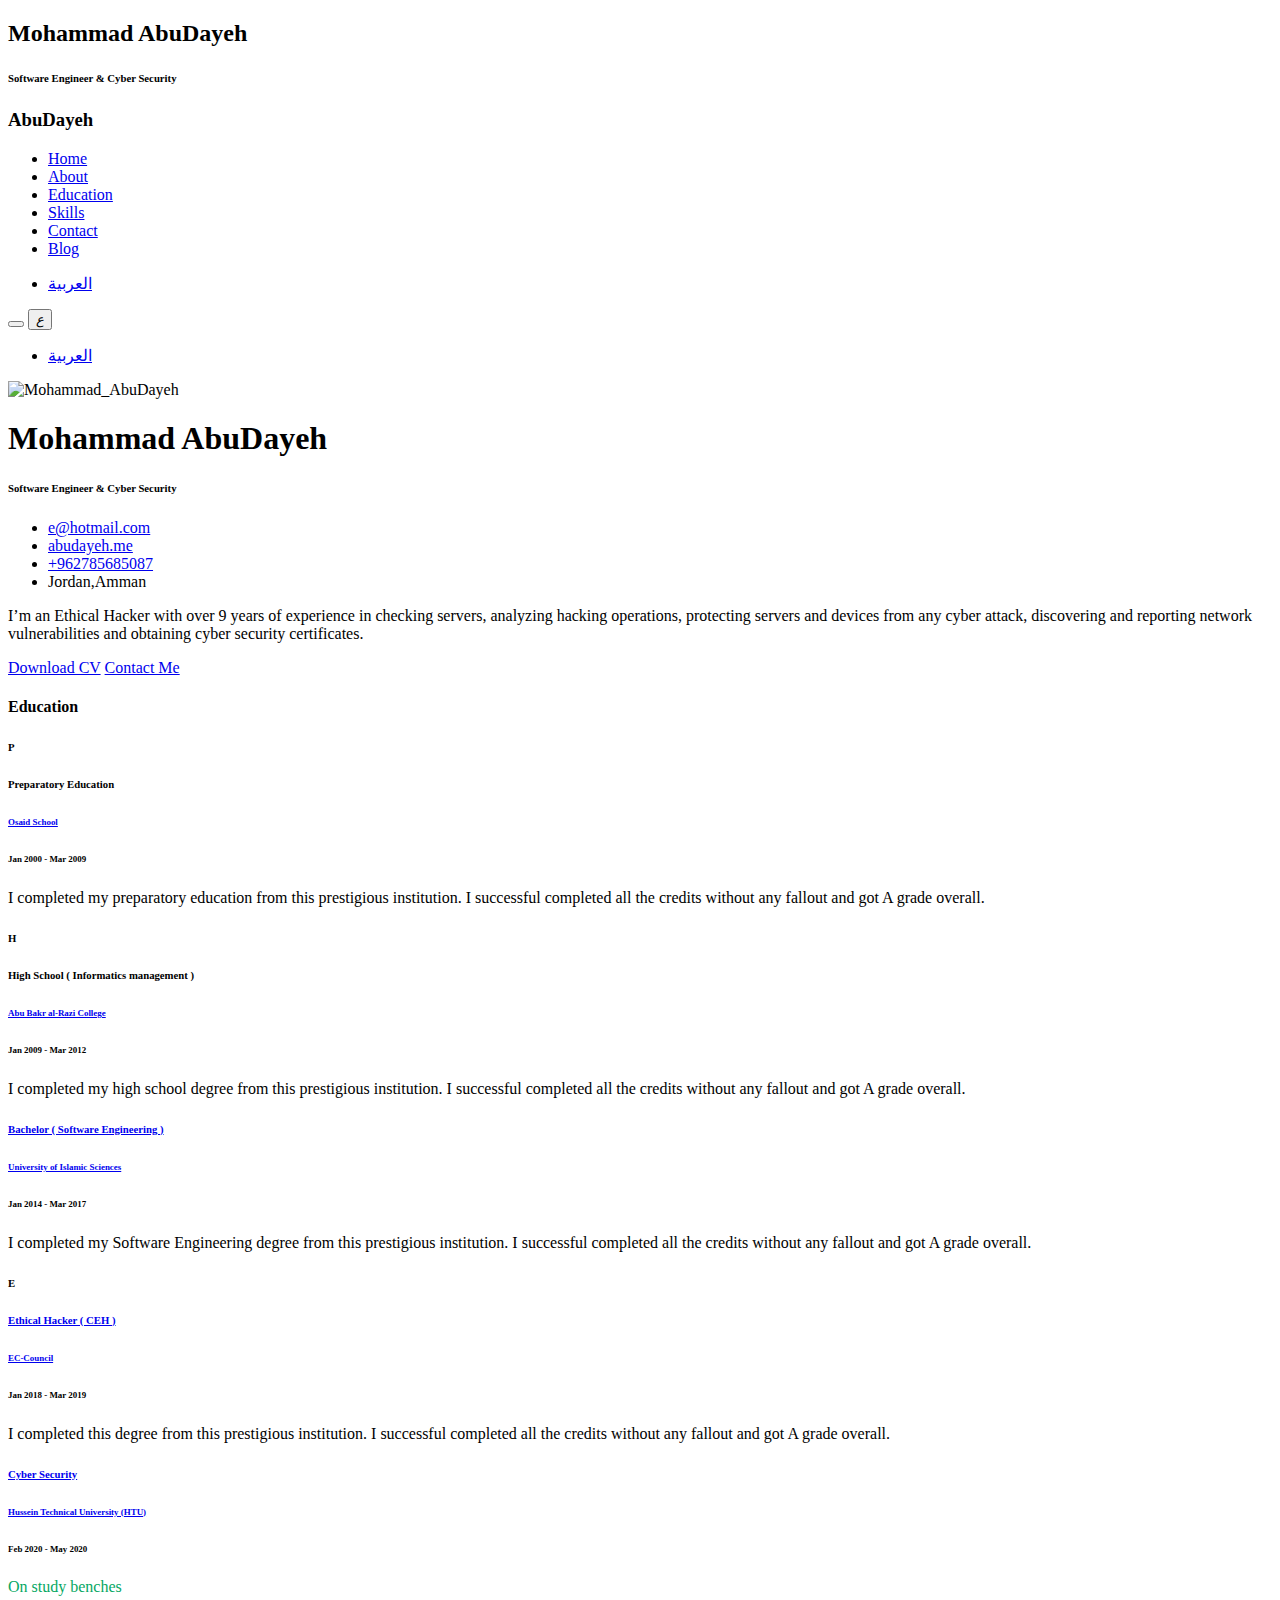
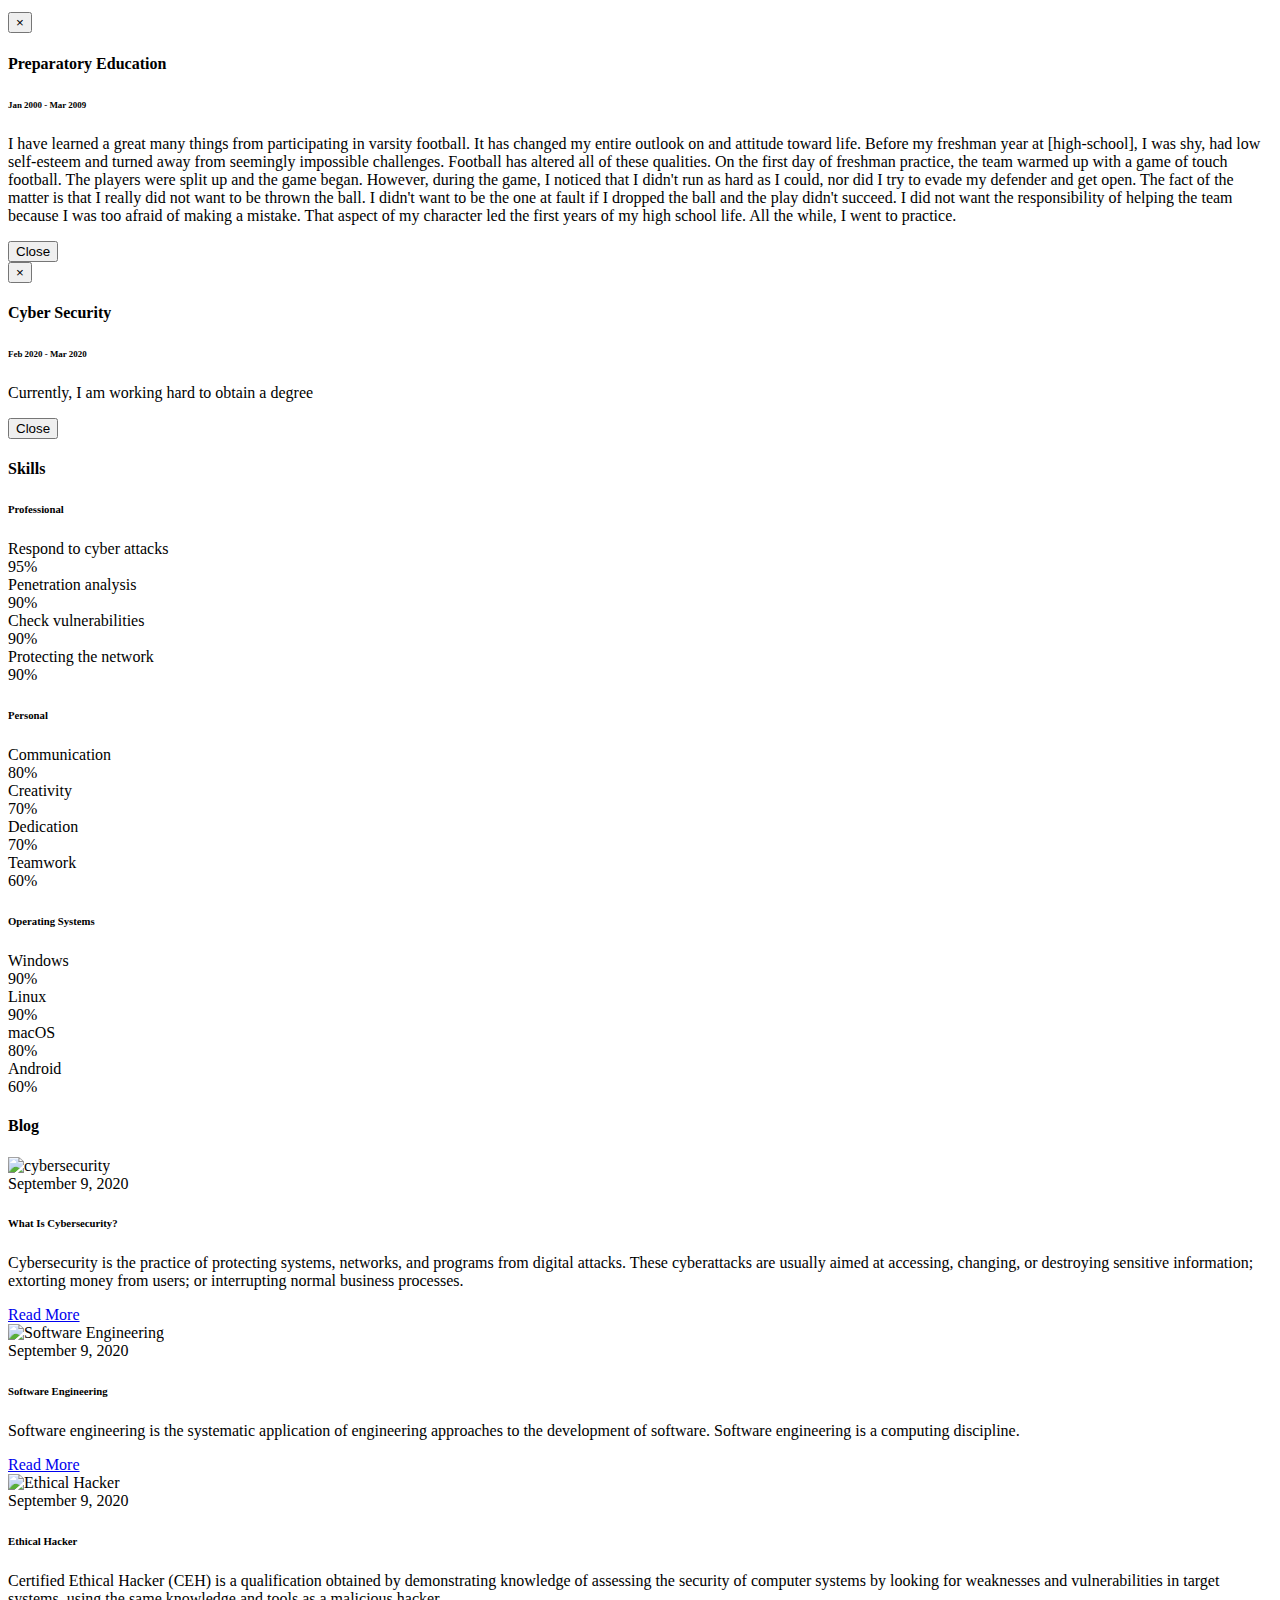
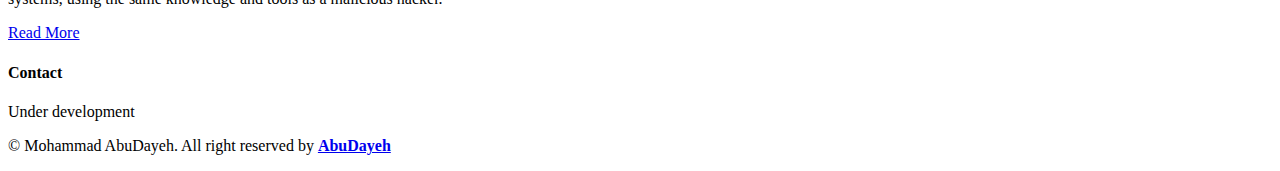
==== commit 90e54161: "Update index.html" ====
--- a/index.html
+++ b/index.html
@@ -448,7 +448,7 @@
 									<img alt="cybersecurity" src="https://abudayeh.me/blog/images/CyberSecurity.png"/>
 								<div class="image-overlay">
 									<div class="comments">
-										September 3, 2020
+										September 9, 2020
 									</div>
 								</div>
 								</div>
@@ -465,7 +465,7 @@
 			                        <img alt="Software Engineering" src="https://abudayeh.me/blog/images/Software_Engineering.png"/>
 			                        <div class="image-overlay">
 										<div class="comments">
-											September 3, 2020
+											September 9, 2020
 										</div>
 									</div>
 			                    </div>
@@ -482,7 +482,7 @@
 			                        <img alt="Ethical Hacker" src="https://abudayeh.me/blog/images/Ethical_Hacker.png"/>
 			                        <div class="image-overlay">
 										<div class="comments">
-											September 3, 2020
+											September 9, 2020
 										</div>
 									</div>
 			                    </div>
